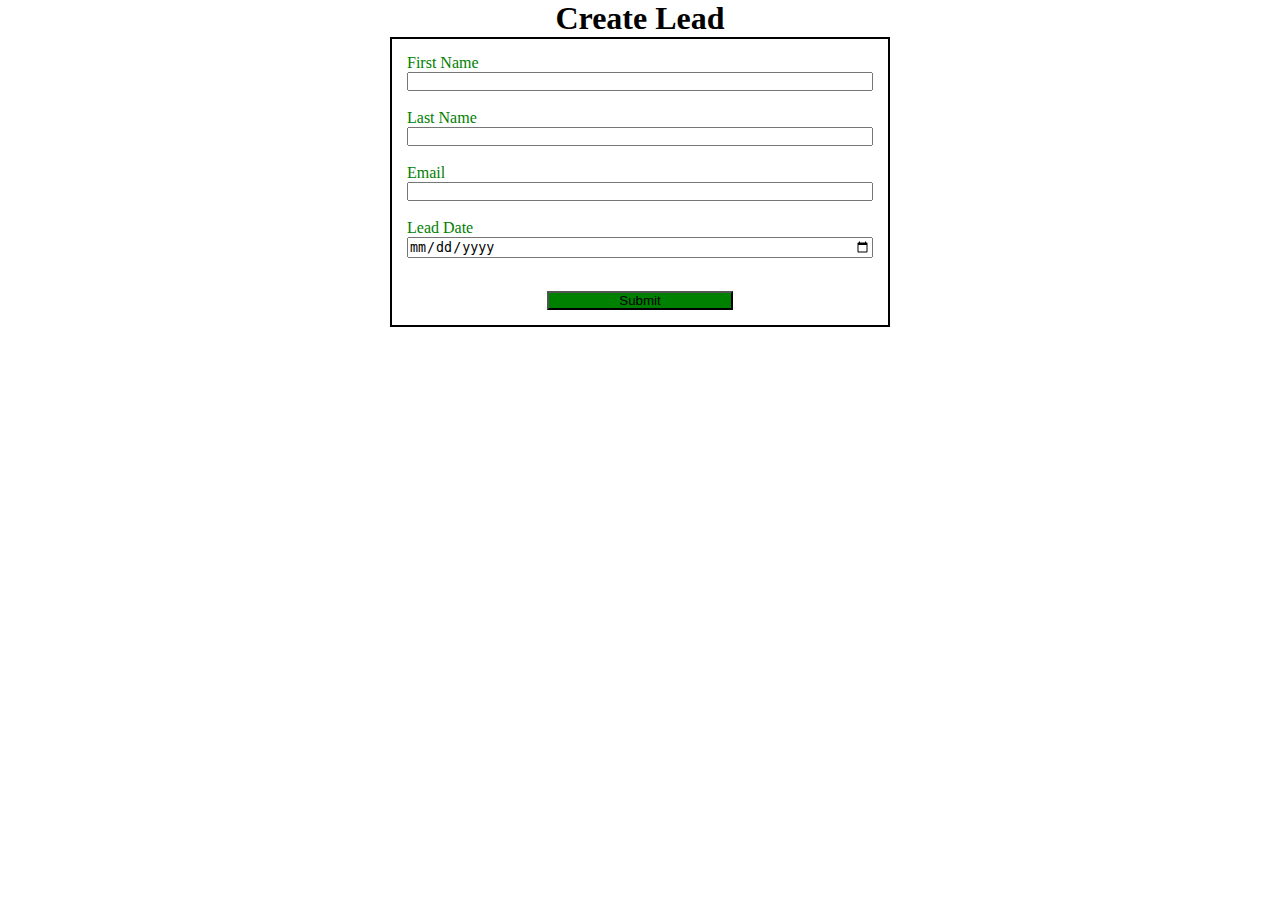
==== index.html @ 8e1424b8 "first commit" ====
<!DOCTYPE html>
<html lang="en">
<head>
    <meta charset="UTF-8">
    <meta name="viewport" content="width=device-width, initial-scale=1.0">
    <title>Web to Lead Form</title>
    <link rel="stylesheet" href="style.css">
    <script src="script.js"></script>
</head>
<body>
    <h1> Create Lead</h1>
    <form action="https://webto.salesforce.com/servlet/servlet.WebToLead?encoding=UTF-8&orgId=00DQy00000KTJr4" method="POST"
    onsubmit="beforeSubmit()">
    
    <input type=hidden name="oid" value="00DQy00000KTJr4">
    <input type=hidden name="retURL" value="">
    <input type=hidden name="Lead_Date__c" class="outputdate">

    
    <label for="first_name">First Name</label><input  id="first_name" maxlength="40" name="first_name" size="20" type="text" required="true" /><br>
    
    <label for="last_name">Last Name</label><input  id="last_name" maxlength="80" name="last_name" size="20" type="text" required="true"/><br>
    
    <label for="email">Email</label><input  id="email" maxlength="80" name="email" size="20" type="text" required="true"/><br>
    
    <!--Lead Date:<span class="dateInput dateOnlyInput"><input  id="00NQy00000Fwh3x" name="00NQy00000Fwh3x" size="12" type="text" /></span><br>-->
    
    <label for="lead date">Lead Date</label><input type="date" required="true" class="inputdate"/><br>

    <input class = "submit" type="submit" name="submit">
    
    </form>    
</body>
</html>
---- style.css ----
*{
    margin:0;
    padding:0;
    box-sizing:border-box;
}
h1 {
    text-align : center;
}

input,label {
    display : block;
}

label {
    color:green;
}

input {
    width : 100%;
}

.submit{
    margin:15px auto 0 auto;
    width:40%;
    background-color:green;
}

form{
    min-width: 300px;
    max-width: 500px;
    margin:auto;
    border:2px solid black;
    padding:15px;
}
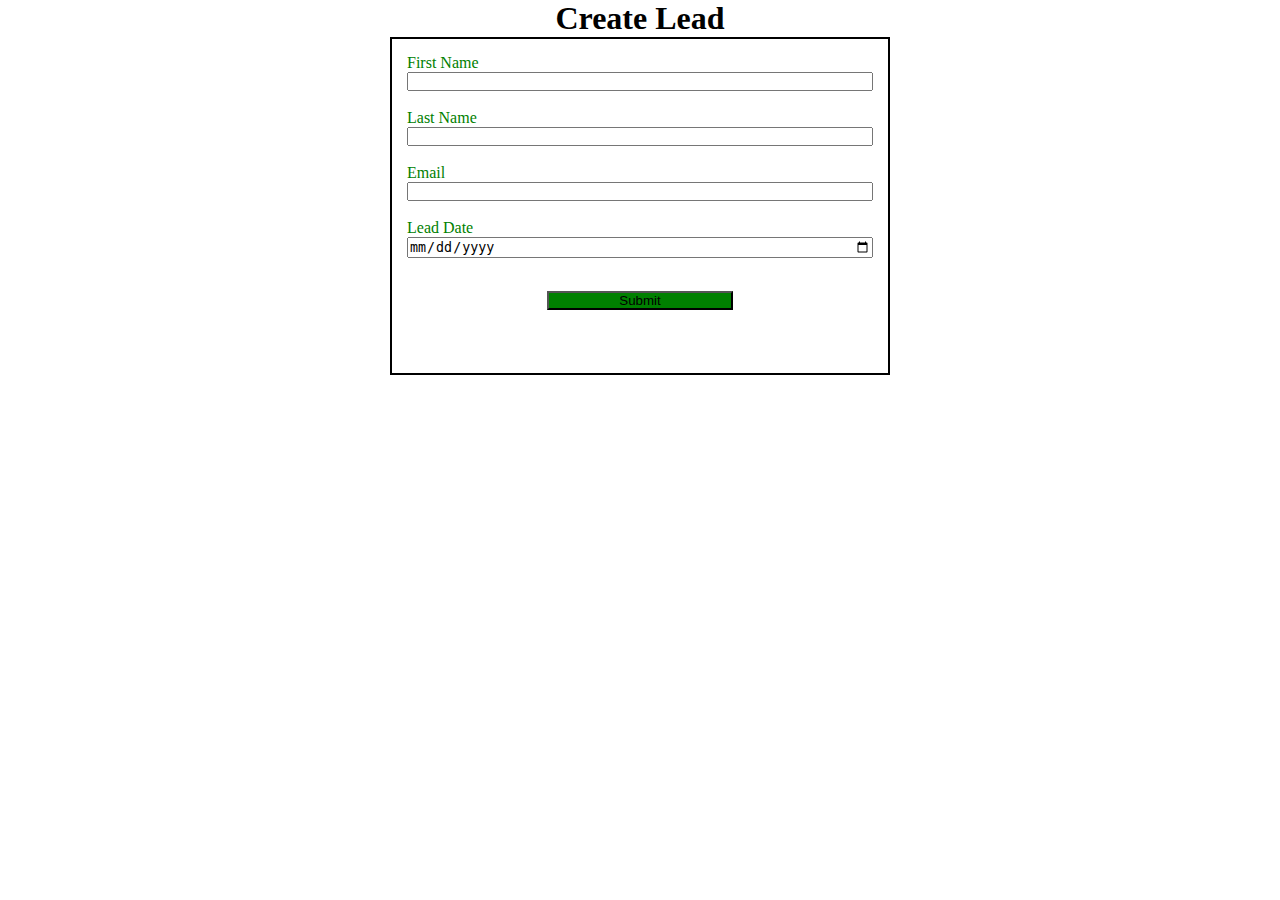
==== commit 630ff6d7: "Adding Recaptcha" ====
--- a/index.html
+++ b/index.html
@@ -6,14 +6,15 @@
     <title>Web to Lead Form</title>
     <link rel="stylesheet" href="style.css">
     <script src="script.js"></script>
+    <script src="https://www.google.com/recaptcha/api.js"></script>
 </head>
 <body>
     <h1> Create Lead</h1>
     <form action="https://webto.salesforce.com/servlet/servlet.WebToLead?encoding=UTF-8&orgId=00DQy00000KTJr4" method="POST"
     onsubmit="beforeSubmit()">
-    
+    <input type=hidden name='captcha_settings' value='{"keyname":"WebToLead","fallback":"true","orgId":"00DQy00000KTJr4","ts":""}'>
     <input type=hidden name="oid" value="00DQy00000KTJr4">
-    <input type=hidden name="retURL" value="">
+    <input type=hidden name="retURL" value="https://megti.github.io/Web-To-Lead/thanks.html">
     <input type=hidden name="Lead_Date__c" class="outputdate">
 
     
@@ -29,6 +30,7 @@
 
     <input class = "submit" type="submit" name="submit">
     
+    <div class="g-recaptcha" data-sitekey="6Lffo8oqAAAAANWHCV07V31Q22Q_tdS5-BDIJrnB"></div><br>
     </form>    
 </body>
 </html>--- a/style.css
+++ b/style.css
@@ -32,3 +32,9 @@
     border:2px solid black;
     padding:15px;
 }
+
+.g-recaptcha {
+    margin:15px;
+    display: flex;
+    justify-content: center;
+}
